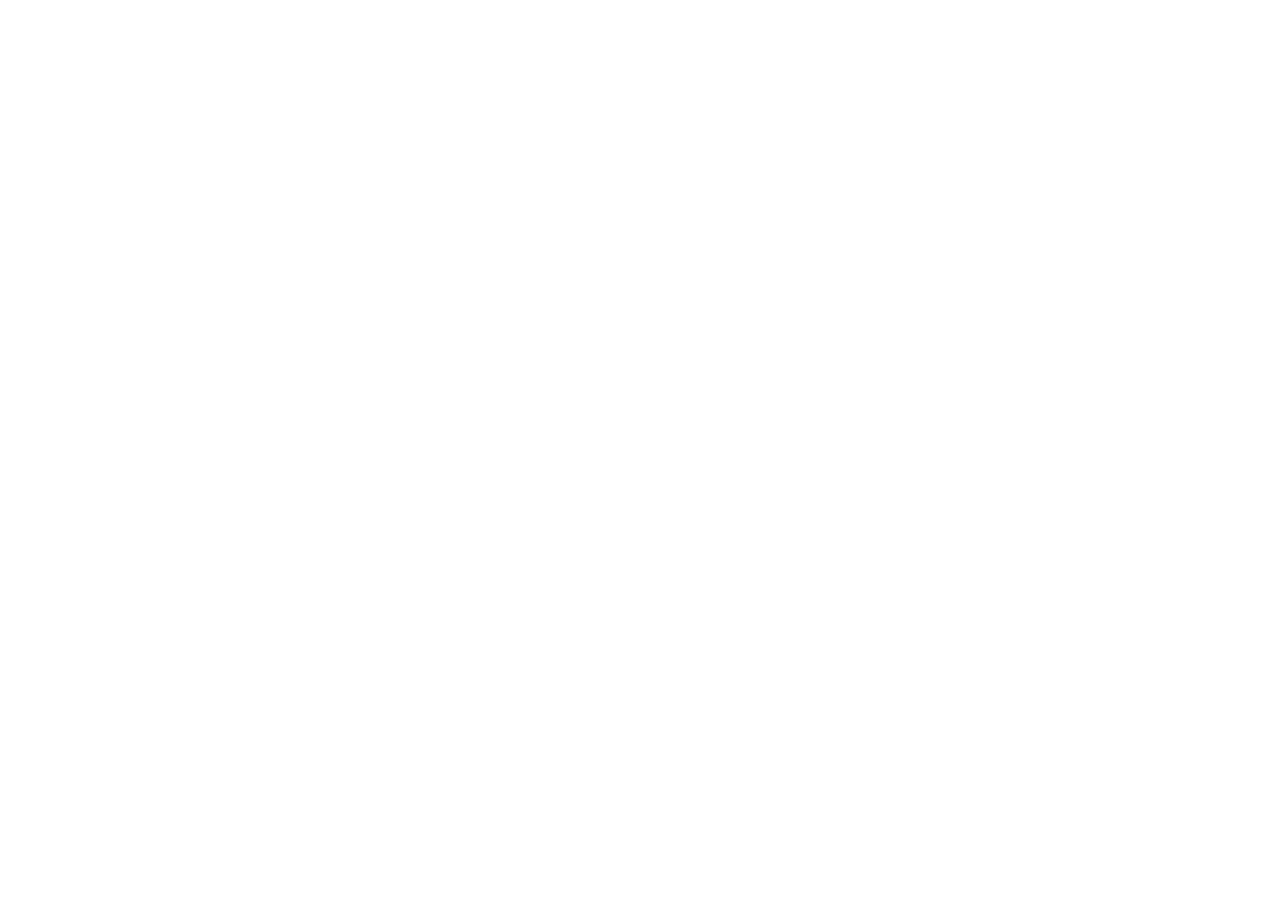
==== individual-work/html-1/index.html @ 672f3d27 "first" ====
<!DOCTYPE html>
<html lang="en">
<head>
    <meta charset="UTF-8">
    <meta http-equiv="X-UA-Compatible" content="IE=edge">
    <meta name="viewport" content="width=device-width, initial-scale=1.0">
    <title>Document</title>
</head>
<body>
    
</body>
</html>
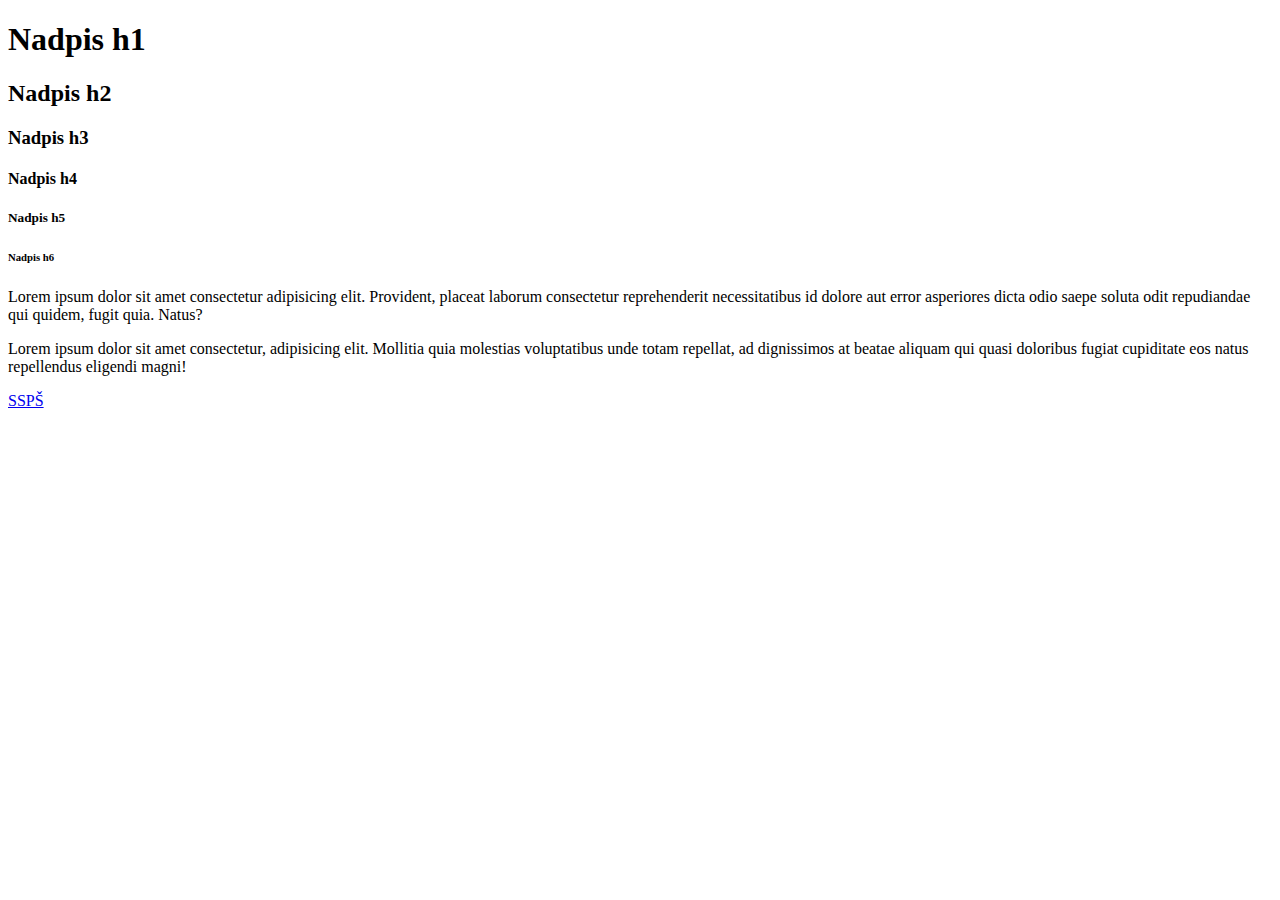
==== commit 47f1f5ce: "last" ====
--- a/individual-work/html-1/index.html
+++ b/individual-work/html-1/index.html
@@ -1,12 +1,28 @@
 <!DOCTYPE html>
 <html lang="en">
+
 <head>
     <meta charset="UTF-8">
     <meta http-equiv="X-UA-Compatible" content="IE=edge">
     <meta name="viewport" content="width=device-width, initial-scale=1.0">
     <title>Document</title>
 </head>
+
 <body>
-    
+    <h1>Nadpis h1</h1>
+    <h2>Nadpis h2</h2>
+    <h3>Nadpis h3</h3>
+    <h4>Nadpis h4</h4>
+    <h5>Nadpis h5</h5>
+    <h6>Nadpis h6</h6>
+    <p>Lorem ipsum dolor sit amet consectetur adipisicing elit. Provident, placeat laborum consectetur reprehenderit
+        necessitatibus id dolore aut error asperiores dicta odio saepe soluta odit repudiandae qui quidem, fugit quia.
+        Natus?
+    </p>
+    <p>Lorem ipsum dolor sit amet consectetur, adipisicing elit. Mollitia quia molestias voluptatibus unde totam
+        repellat, ad dignissimos at beatae aliquam qui quasi doloribus fugiat cupiditate eos natus repellendus eligendi
+        magni!</p>
+    <a href="https://www.ssps.cz/">SSPŠ</a>
 </body>
+
 </html>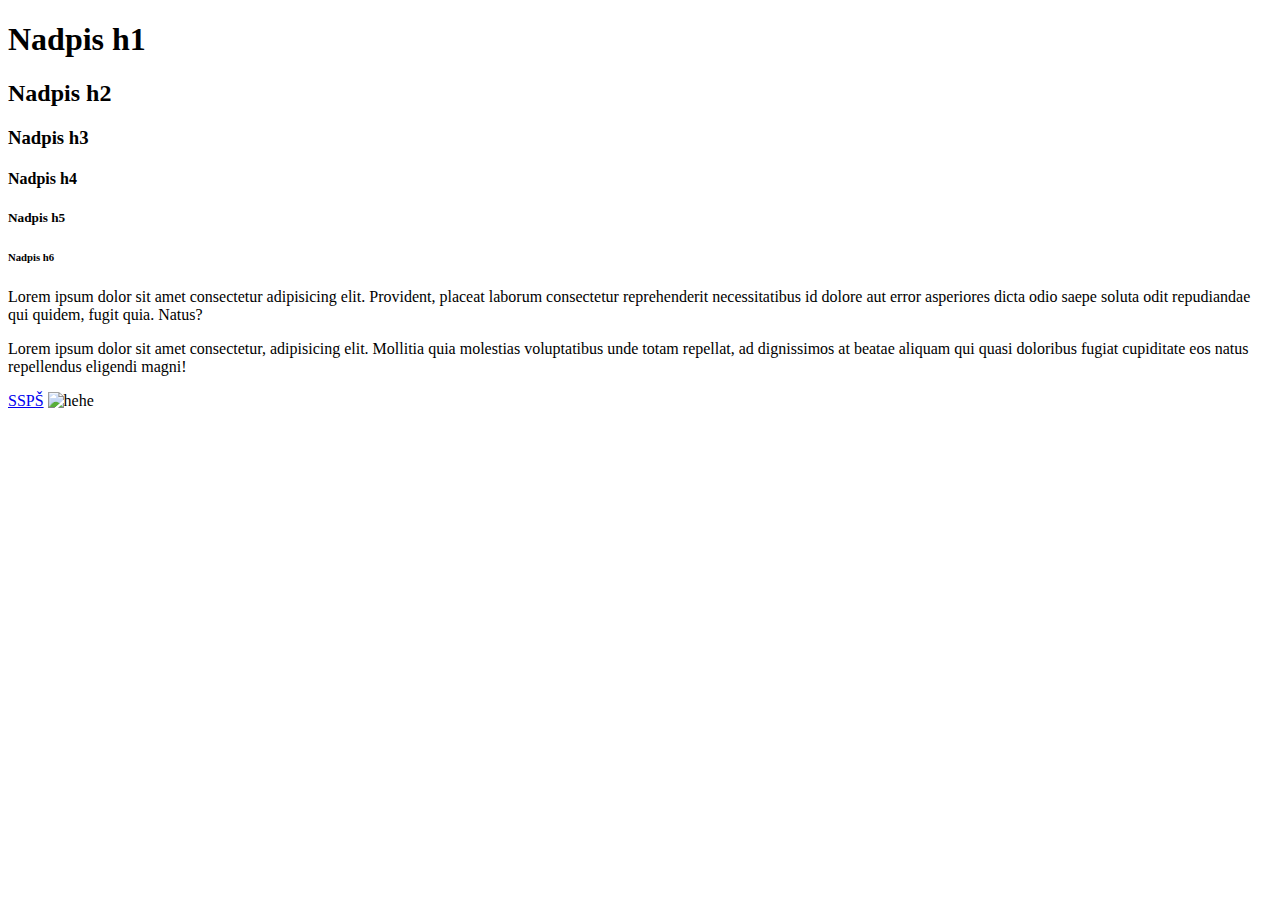
==== commit ada96022: "image" ====
--- a/individual-work/html-1/index.html
+++ b/individual-work/html-1/index.html
@@ -23,6 +23,7 @@
         repellat, ad dignissimos at beatae aliquam qui quasi doloribus fugiat cupiditate eos natus repellendus eligendi
         magni!</p>
     <a href="https://www.ssps.cz/">SSPŠ</a>
+    <img src="https://swateam.estranky.cz/img/mid/19/negr.jpg" alt="hehe">
 </body>
 
 </html>